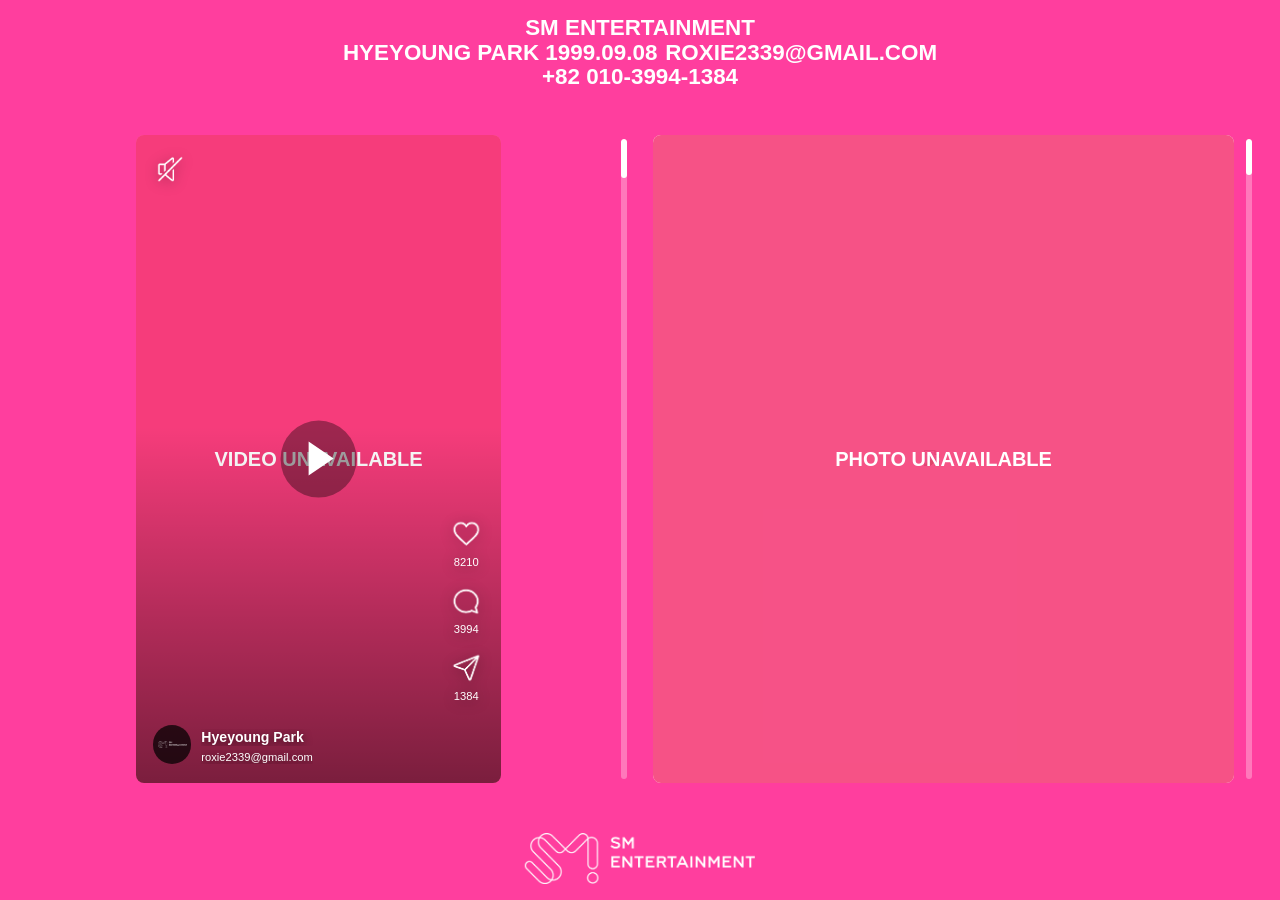
==== index.html @ 102a079b "자동 재생 에러 수정" ====
<!doctype html>
<html lang="ko">
  <head>
    <meta charset="utf-8">
    <meta name="viewport" content="width=device-width, initial-scale=1">
    <title>Hyeyoung Park</title>
    <meta
      name="description"
      content="HYEYOUNG PARK short-form reels and photo portfolio."
    >
    <meta property="og:type" content="website">
    <meta property="og:url" content="https://roxiepark.github.io">
    <meta property="og:title" content="Hyeyoung Park">
    <meta
      property="og:description"
      content="HYEYOUNG PARK short-form reels and photo portfolio."
    >
    <meta property="og:image" content="https://roxiepark.github.io/assets/share-preview.png">
    <meta property="og:image:width" content="1200">
    <meta property="og:image:height" content="630">
    <meta name="twitter:card" content="summary_large_image">
    <link rel="stylesheet" href="styles.css">
  </head>
  <body>
    <main class="portfolio-page" aria-label="Hyeyoung Park">
      <header class="site-header" aria-label="Portfolio contact">
        <button type="button" class="pane-back" aria-label="Back to menu">
          <img src="assets/icons/back.png" alt="" aria-hidden="true">
        </button>
        <p>SM ENTERTAINMENT</p>
        <p class="contact-line">
          <span>HYEYOUNG PARK 1999.09.08</span>
          <a href="mailto:roxie2339@gmail.com">ROXIE2339@GMAIL.COM</a>
        </p>
        <p><a href="tel:+821039941384">+82 010-3994-1384</a></p>
      </header>

      <section class="content-grid" aria-label="Reels and photos">
        <div class="pane-menu" aria-label="Choose reels or photos">
          <button type="button" class="pane-menu-option" data-pane="reels">REELS</button>
          <button type="button" class="pane-menu-option" data-pane="photos">PHOTOS</button>
        </div>

        <section class="media-pane reels-pane is-loading" aria-label="Reels">
          <div class="pane-loading" aria-hidden="true"><span>REELS</span></div>
          <div class="pane-scroll" data-scroll-pane="reels">
            <div id="reelsList" class="reels-list"></div>
          </div>
          <div class="custom-scrollbar" aria-hidden="true">
            <span class="custom-scrollbar-thumb"></span>
          </div>
        </section>

        <section class="media-pane photos-pane is-loading" aria-label="Photos">
          <div class="pane-loading" aria-hidden="true"><span>PHOTOS</span></div>
          <div class="photos-surface">
            <div class="pane-scroll" data-scroll-pane="photos">
              <div id="photosGrid" class="photos-grid"></div>
            </div>
          </div>
          <div class="custom-scrollbar" aria-hidden="true">
            <span class="custom-scrollbar-thumb"></span>
          </div>
        </section>
      </section>

      <footer class="site-footer" aria-label="SM Entertainment logo">
        <img src="assets/logo.png" alt="SM Entertainment">
      </footer>
    </main>

    <script src="media.js"></script>
    <script src="script.js"></script>
  </body>
</html>
---- styles.css ----
@property --progress {
  syntax: "<percentage>";
  inherits: true;
  initial-value: 0%;
}

:root {
  --pink: #FF3E9E;
  --pink-deep: #f53673;
  --white: #ffffff;
  --white-soft: rgba(255, 255, 255, 0.78);
  --white-faint: rgba(255, 255, 255, 0.22);
  --shadow: rgba(138, 23, 65, 0.2);
  --header-height: clamp(92px, 13dvh, 138px);
  --footer-height: clamp(112px, 15dvh, 150px);
  --content-height: min(72dvh, calc(100dvh - var(--header-height) - var(--footer-height)));
  --scrollbar-width: clamp(5px, 0.5vw, 8px);
  --scrollbar-gap: clamp(8px, 0.9vw, 14px);
  --scrollbar-space: calc(var(--scrollbar-width) + var(--scrollbar-gap));
  font-family:
    Inter, Pretendard, "Apple SD Gothic Neo", "Noto Sans KR", Arial, sans-serif;
}

* {
  box-sizing: border-box;
}

html,
body {
  width: 100%;
  height: 100%;
}

body {
  margin: 0;
  overflow: hidden;
  color: var(--white);
  background: var(--pink);
}

img,
video {
  display: block;
  max-width: 100%;
}

.portfolio-page {
  position: fixed;
  inset: 0;
  min-width: 0;
  overflow: hidden;
  background: var(--pink);
}

.site-header {
  position: fixed;
  top: 16px;
  left: clamp(24px, 4vw, 80px);
  right: clamp(24px, 4vw, 80px);
  z-index: 10;
  height: calc(var(--header-height) - 16px);
  display: flex;
  flex-direction: column;
  align-items: center;
  justify-content: flex-start;
  text-align: center;
  overflow: hidden;
  pointer-events: none;
}

.site-header p {
  max-width: 100%;
  margin: 0;
  font-size: 1.4rem;
  line-height: 1.1;
  font-weight: 600;
  color: var(--white);
  overflow-wrap: anywhere;
  text-transform: uppercase;
}

.content-grid {
  position: absolute;
  top: 51%;
  left: clamp(14px, 2.2vw, 40px);
  right: clamp(14px, 2.2vw, 40px);
  height: var(--content-height);
  transform: translateY(-50%);
  display: grid;
  grid-template-columns: repeat(2, minmax(0, 1fr));
  gap: clamp(12px, 2vw, 28px);
  min-height: 0;
  overflow: hidden;
}

.pane-menu {
  display: none;
}

.pane-back {
  display: none;
  position: absolute;
  left: 0;
  top: calc(1.05rem * 1.1 * 4 / 2);
  z-index: 5;
  padding: 0;
  border: 0;
  background: transparent;
  transform: translateY(-50%);
  pointer-events: auto;
  cursor: pointer;
}

.pane-back img {
  display: block;
  width: clamp(40px, 6.5vw, 55px);
  height: auto;
}

.contact-line {
  display: flex;
  flex-wrap: wrap;
  gap: 0 0.35em;
  justify-content: center;
}

.contact-line span {
  white-space: nowrap;
}

.contact-line a,
.site-header p a {
  color: inherit;
  text-decoration: none;
  white-space: nowrap;
  pointer-events: auto;
  cursor: pointer;
}

.media-pane {
  position: relative;
  min-width: 0;
  min-height: 0;
  overflow: hidden;
  container-type: inline-size;
}

.pane-loading {
  position: absolute;
  inset: -1px;
  z-index: 6;
  display: grid;
  place-items: center;
  background: var(--pink);
  opacity: 1;
  transition: opacity 0.2s ease;
}

.pane-loading.is-complete {
  opacity: 0;
  pointer-events: none;
}

.media-pane.is-loading > :not(.pane-loading) {
  visibility: hidden;
}

.pane-loading span,
.pane-menu-option {
  font-weight: 900;
  font-size: 23cqw;
  line-height: 1;
  letter-spacing: -0.03em;
  text-transform: uppercase;
  transform: scaleY(1.25);
  background-image: linear-gradient(
    90deg,
    var(--white) 0%,
    var(--white) var(--progress),
    rgba(255, 255, 255, 0.28) var(--progress),
    rgba(255, 255, 255, 0.28) 100%
  );
  -webkit-background-clip: text;
  background-clip: text;
  color: transparent;
  -webkit-text-fill-color: transparent;
  transition: --progress 0.25s ease;
}

@media (max-width: 760px) {
  .pane-loading {
    display: none;
  }
}

.pane-scroll {
  height: 100%;
  overflow-x: hidden;
  overflow-y: auto;
  overscroll-behavior: contain;
  padding-right: var(--scrollbar-space);
  scrollbar-width: none;
}

.photos-pane .pane-scroll {
  padding-right: 0;
}

.pane-scroll::-webkit-scrollbar {
  width: 0;
  height: 0;
}

.reels-pane .pane-scroll,
.photos-pane .pane-scroll {
  scroll-snap-type: y mandatory;
  scroll-snap-stop: always;
}

.photos-pane .pane-scroll {
  scroll-padding-top: var(--photos-gap);
}

.photos-pane .pane-scroll:has(.photos-grid[data-columns="2"]),
.photos-pane .pane-scroll:has(.photos-grid[data-columns="3"]) {
  scroll-snap-type: none;
}

.custom-scrollbar {
  position: absolute;
  top: 4px;
  right: 0;
  bottom: 4px;
  width: var(--scrollbar-width);
  overflow: hidden;
  border-radius: 999px;
  background: rgba(255, 255, 255, 0.3);
}

.custom-scrollbar-thumb {
  position: absolute;
  top: 0;
  left: 0;
  width: 100%;
  min-height: 36px;
  border-radius: inherit;
  background: var(--white);
  transform: translateY(0);
  cursor: grab;
  touch-action: none;
}

.custom-scrollbar-thumb.is-dragging {
  cursor: grabbing;
}

.reels-list {
  display: grid;
  gap: clamp(14px, 2vw, 24px);
  justify-items: center;
  width: 100%;
  max-width: 100%;
  padding: 0;
}

.reel-card {
  position: relative;
  height: var(--content-height);
  width: auto;
  max-width: 100%;
  max-height: 100%;
  margin-inline: auto;
  overflow: hidden;
  aspect-ratio: 9 / 16;
  border-radius: 8px;
  background: rgba(255, 255, 255, 0.12);
  scroll-snap-align: start;
  scroll-snap-stop: always;
}

.reel-card video,
.reel-placeholder {
  width: 100%;
  height: 100%;
  object-fit: cover;
}

.reel-card video {
  background: rgba(255, 255, 255, 0.1);
}

.reel-card::after {
  position: absolute;
  inset: 45% 0 0;
  content: "";
  pointer-events: none;
  background: linear-gradient(
    rgba(0, 0, 0, 0),
    rgba(0, 0, 0, 0.28) 54%,
    rgba(0, 0, 0, 0.5)
  );
}

.reel-overlay {
  position: absolute;
  inset: 0;
  z-index: 2;
  color: var(--white);
  pointer-events: none;
}

.reel-meta {
  position: absolute;
  left: clamp(12px, 1.3vw, 18px);
  right: clamp(70px, 6.8vw, 92px);
  bottom: clamp(14px, 1.5vw, 22px);
  display: flex;
  align-items: flex-end;
  gap: 10px;
  min-width: 0;
  text-shadow: 0 2px 8px rgba(0, 0, 0, 0.55);
}

.reel-avatar {
  display: grid;
  flex: 0 0 clamp(30px, 3vw, 42px);
  width: clamp(30px, 3vw, 42px);
  height: clamp(30px, 3vw, 42px);
  place-items: center;
  overflow: hidden;
  border-radius: 50%;
  background: rgba(0, 0, 0, 0.72);
}

.reel-avatar img {
  width: 76%;
  height: 76%;
  object-fit: contain;
}

.reel-copy {
  min-width: 0;
}

.reel-copy strong,
.reel-copy p {
  display: block;
  margin: 0;
  overflow: hidden;
  text-overflow: ellipsis;
  white-space: nowrap;
}

.reel-copy strong {
  font-size: clamp(0.82rem, 1.1vw, 0.96rem);
  font-weight: 600;
  line-height: 1.2;
}

.reel-copy p {
  margin-top: 4px;
  font-size: 0.7rem;
  font-weight: 500;
  line-height: 1.25;
}

.reel-actions {
  position: absolute;
  right: clamp(10px, 1.1vw, 16px);
  bottom: clamp(64px, 6.3vw, 92px);
  display: grid;
  gap: clamp(5px, 1vw, 12px);
  pointer-events: none;
}

.reel-action-button {
  display: grid;
  justify-items: center;
  gap: 3px;
  padding: 0;
  color: var(--white);
  border: 0;
  background: transparent;
  filter: drop-shadow(0 2px 7px rgba(0, 0, 0, 0.42));
  user-select: none;
  pointer-events: auto;
  cursor: pointer;
}

.reel-action-icon {
  position: relative;
  display: block;
  width: clamp(31px, 3.4vw, 41px);
  height: clamp(31px, 3.4vw, 41px);
}

.reel-mute-button {
  position: absolute;
  top: clamp(10px, 1.5vw, 18px);
  left: clamp(10px, 1.5vw, 18px);
  z-index: 3;
  pointer-events: auto;
}

.reel-mute-button .reel-action-icon {
  width: clamp(24px, 2.6vw, 32px);
  height: clamp(24px, 2.6vw, 32px);
}

.reel-action-icon::after {
  content: "";
  position: absolute;
  inset: 0;
  background-color: var(--white);
  -webkit-mask-image: var(--icon-mask);
  mask-image: var(--icon-mask);
  -webkit-mask-repeat: no-repeat;
  mask-repeat: no-repeat;
  -webkit-mask-position: center;
  mask-position: center;
  -webkit-mask-size: contain;
  mask-size: contain;
}

.reel-action-heart.is-liked .reel-action-icon::after {
  background-color: var(--pink);
  -webkit-mask-image: url('assets/icons/heart-filled.png');
  mask-image: url('assets/icons/heart-filled.png');
}

.reel-action-count {
  font-size: 0.7rem;
  font-weight: 400;
  line-height: 1;
}

.reel-play-indicator {
  position: absolute;
  left: 50%;
  top: 50%;
  display: grid;
  width: clamp(54px, 6vw, 78px);
  height: clamp(54px, 6vw, 78px);
  place-items: center;
  border-radius: 50%;
  opacity: 0;
  pointer-events: none;
  background: rgba(0, 0, 0, 0.36);
  transform: translate(-50%, -50%) scale(0.92);
  transition:
    opacity 160ms ease,
    transform 160ms ease;
}

.reel-play-indicator::before {
  width: 0;
  height: 0;
  margin-left: 5px;
  content: "";
  border-top: clamp(12px, 1.4vw, 17px) solid transparent;
  border-bottom: clamp(12px, 1.4vw, 17px) solid transparent;
  border-left: clamp(18px, 2vw, 26px) solid var(--white);
}

.reel-play-indicator.is-visible {
  opacity: 1;
  transform: translate(-50%, -50%) scale(1);
}

.media-fallback {
  position: absolute;
  inset: 0;
  display: none;
  place-items: center;
  padding: 18px;
  color: var(--white);
  font-size: 1.25rem;
  font-weight: 900;
  text-align: center;
  text-decoration: none;
  background: rgba(245, 54, 115, 0.86);
}

.reel-card.is-unavailable .media-fallback,
.photo-card.is-unavailable .media-fallback {
  display: grid;
}

.photos-pane {
  container-type: inline-size;
  --photos-gap: clamp(8px, 1.2vw, 16px);
}

.photos-surface {
  position: relative;
  width: calc(100% - var(--scrollbar-space));
  height: 100%;
  border-radius: 8px;
  background: var(--white);
  overflow: hidden;
}

.photos-grid {
  display: flex;
  align-items: flex-start;
  gap: var(--photos-gap);
  width: 100%;
  max-width: 100%;
  padding: var(--photos-gap);
}

.photos-grid[data-columns="1"] {
  padding: 0;
}

.photos-column {
  display: flex;
  flex-direction: column;
  flex: 1 1 0;
  min-width: 0;
}

.photo-card {
  position: relative;
  display: block;
  width: 100%;
  overflow: hidden;
  scroll-snap-align: start;
  scroll-snap-stop: always;
}

.photo-card + .photo-card {
  margin-top: var(--photos-gap);
}

.photo-card.is-unavailable {
  min-height: 120px;
}

.photo-card img,
.photo-card video {
  display: block;
  width: 100%;
  height: auto;
}

.photos-grid[data-columns="1"] .photo-card {
  display: flex;
  align-items: center;
  justify-content: center;
  height: var(--content-height);
  border-radius: 4px;
}

.photos-grid[data-columns="1"] .photo-card + .photo-card {
  margin-top: 0;
}

.photos-grid[data-columns="1"] .photo-card img,
.photos-grid[data-columns="1"] .photo-card video {
  width: auto;
  max-width: 100%;
  max-height: 100%;
}

.photo-placeholder {
  width: 100%;
  aspect-ratio: 4 / 5;
  object-fit: cover;
}

.placeholder-fill {
  display: grid;
  place-items: center;
  color: var(--white);
  padding: 10px;
  font-size: 3.75rem;
  font-weight: 900;
  line-height: 1;
  text-align: center;
  text-transform: uppercase;
  overflow-wrap: anywhere;
  background:
    linear-gradient(var(--white-faint) 2px, transparent 2px),
    linear-gradient(90deg, var(--white-faint) 2px, transparent 2px),
    rgba(255, 255, 255, 0.08);
  background-size: 24px 24px;
}

.photo-placeholder {
  font-size: 2.2rem;
}

@media (max-width: 1120px) {
  .placeholder-fill {
    font-size: 3rem;
  }

  .photo-placeholder {
    font-size: 1.65rem;
  }
}

.site-footer {
  position: fixed;
  left: 50%;
  bottom: 16px;
  z-index: 10;
  width: min(18vw, 312px);
  min-width: 172px;
  transform: translateX(-50%);
  pointer-events: none;
}

.site-footer img {
  width: 100%;
  height: auto;
}

@media (max-width: 760px) {
  .site-header p {
    font-size: 1.05rem;
  }

  .contact-line {
    flex-direction: column;
  }

  .content-grid {
    display: block;
  }

  .media-pane {
    display: none;
    height: 100%;
  }

  .content-grid[data-active-pane="reels"] .reels-pane,
  .content-grid[data-active-pane="photos"] .photos-pane {
    display: block;
  }

  .pane-menu {
    height: 100%;
    container-type: inline-size;
  }

  .content-grid:not([data-active-pane]) .pane-menu {
    display: flex;
    flex-direction: column;
  }

  .pane-menu-option {
    flex: 1;
    display: grid;
    place-items: center;
    border: 0;
    background-color: transparent;
    cursor: pointer;
  }

  .pane-menu-option:disabled {
    cursor: default;
  }

  .portfolio-page:has(.content-grid[data-active-pane]) .pane-back {
    display: block;
  }

  .reels-list {
    padding-inline: 0;
  }

  .placeholder-fill {
    font-size: 1.55rem;
  }

  .photo-placeholder {
    font-size: 1rem;
  }

  .reel-meta {
    left: 8px;
    right: 48px;
    bottom: 10px;
    gap: 6px;
  }

  .reel-actions {
    right: 6px;
    bottom: 46px;
    gap: 8px;
  }

  .reel-action-button {
    min-width: 41px;
  }

  .reel-action-icon {
    width: 28px;
    height: 28px;
  }

  .reel-copy p {
    font-size: 0.7rem;
  }

  .reel-copy strong {
    font-size: 0.68rem;
  }

  .reel-avatar {
    flex-basis: 26px;
    width: 26px;
    height: 26px;
  }
}


@media (prefers-reduced-motion: reduce) {
  .reels-pane .pane-scroll,
  .photos-pane .pane-scroll {
    scroll-snap-type: none;
  }
}
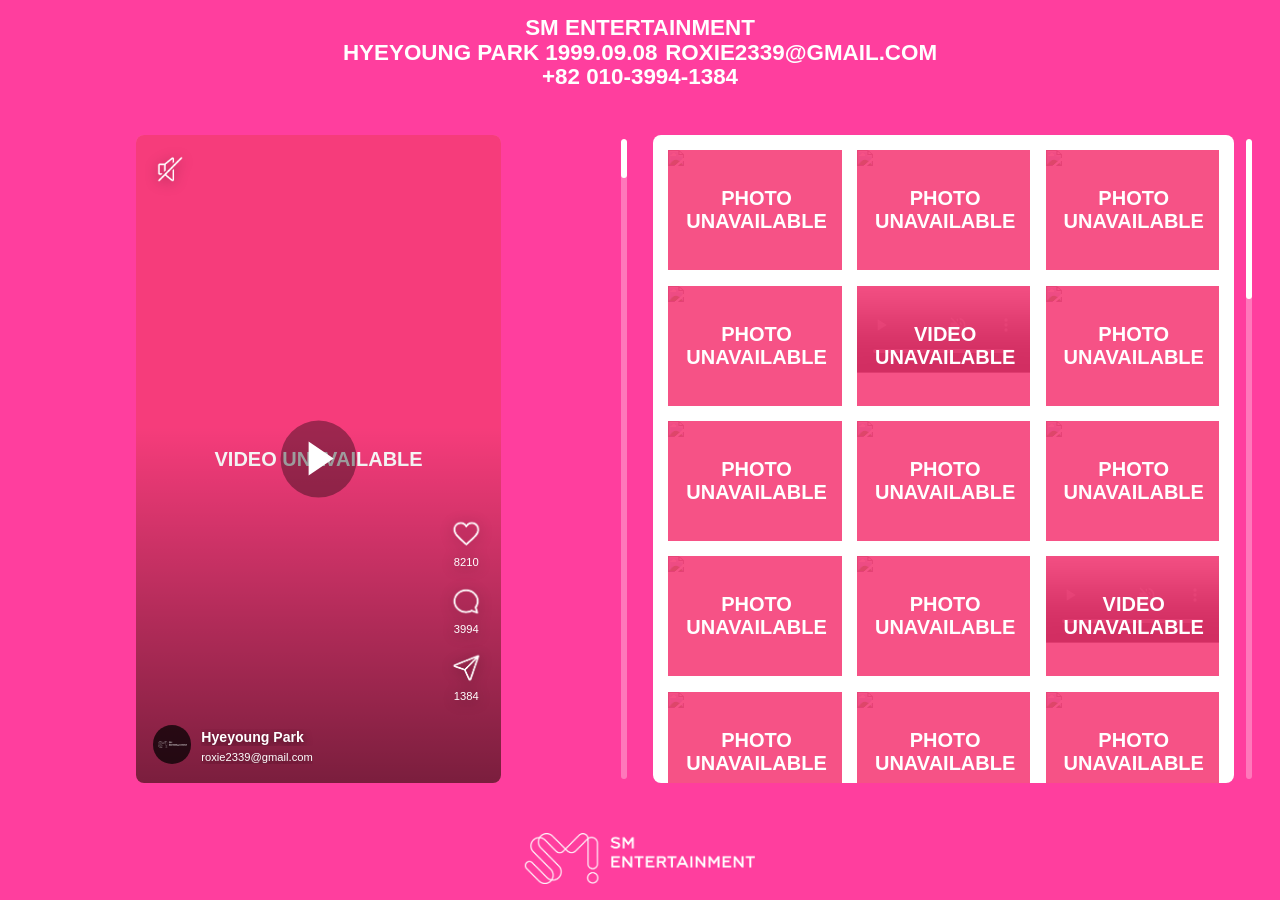
==== commit 7d5585dd: "로딩 문구 추가" ====
--- a/index.html
+++ b/index.html
@@ -20,6 +20,13 @@
     <meta property="og:image:height" content="630">
     <meta name="twitter:card" content="summary_large_image">
     <link rel="stylesheet" href="styles.css">
+    <link rel="preload" as="image" href="assets/icons/back.png">
+    <link rel="preload" as="image" href="assets/icons/heart.png">
+    <link rel="preload" as="image" href="assets/icons/heart-filled.png">
+    <link rel="preload" as="image" href="assets/icons/comment.png">
+    <link rel="preload" as="image" href="assets/icons/share.png">
+    <link rel="preload" as="image" href="assets/icons/mute.png">
+    <link rel="preload" as="image" href="assets/icons/unmute.png">
   </head>
   <body>
     <main class="portfolio-page" aria-label="Hyeyoung Park">
@@ -37,12 +44,21 @@
 
       <section class="content-grid" aria-label="Reels and photos">
         <div class="pane-menu" aria-label="Choose reels or photos">
-          <button type="button" class="pane-menu-option" data-pane="reels">REELS</button>
-          <button type="button" class="pane-menu-option" data-pane="photos">PHOTOS</button>
+          <button type="button" class="pane-menu-option" data-pane="reels">
+            <span class="pane-menu-option-title">REELS</span>
+            <span class="pane-menu-option-label">Loading</span>
+          </button>
+          <button type="button" class="pane-menu-option" data-pane="photos">
+            <span class="pane-menu-option-title">PHOTOS</span>
+            <span class="pane-menu-option-label">Loading</span>
+          </button>
         </div>
 
         <section class="media-pane reels-pane is-loading" aria-label="Reels">
-          <div class="pane-loading" aria-hidden="true"><span>REELS</span></div>
+          <div class="pane-loading" aria-hidden="true">
+            <span class="pane-loading-title">REELS</span>
+            <span class="pane-loading-label">Loading</span>
+          </div>
           <div class="pane-scroll" data-scroll-pane="reels">
             <div id="reelsList" class="reels-list"></div>
           </div>
@@ -52,7 +68,10 @@
         </section>
 
         <section class="media-pane photos-pane is-loading" aria-label="Photos">
-          <div class="pane-loading" aria-hidden="true"><span>PHOTOS</span></div>
+          <div class="pane-loading" aria-hidden="true">
+            <span class="pane-loading-title">PHOTOS</span>
+            <span class="pane-loading-label">Loading</span>
+          </div>
           <div class="photos-surface">
             <div class="pane-scroll" data-scroll-pane="photos">
               <div id="photosGrid" class="photos-grid"></div>
--- a/styles.css
+++ b/styles.css
@@ -149,8 +149,10 @@
   position: absolute;
   inset: -1px;
   z-index: 6;
-  display: grid;
-  place-items: center;
+  display: flex;
+  flex-direction: column;
+  align-items: center;
+  justify-content: center;
   background: var(--pink);
   opacity: 1;
   transition: opacity 0.2s ease;
@@ -165,8 +167,9 @@
   visibility: hidden;
 }
 
-.pane-loading span,
-.pane-menu-option {
+.pane-loading-title,
+.pane-menu-option-title {
+  display: block;
   font-weight: 900;
   font-size: 23cqw;
   line-height: 1;
@@ -187,10 +190,16 @@
   transition: --progress 0.25s ease;
 }
 
-@media (max-width: 760px) {
-  .pane-loading {
-    display: none;
-  }
+.pane-loading-label {
+  display: block;
+  margin-top: -0.15em;
+  font-size: 1.4rem;
+  font-weight: 600;
+  color: var(--white);
+}
+
+.pane-loading.is-complete .pane-loading-label {
+  display: none;
 }
 
 .pane-scroll {
@@ -631,13 +640,19 @@
   }
 
   .media-pane {
-    display: none;
+    position: absolute;
+    inset: 0;
     height: 100%;
+    visibility: hidden;
+    pointer-events: none;
+    transform: translateX(200%);
   }
 
   .content-grid[data-active-pane="reels"] .reels-pane,
   .content-grid[data-active-pane="photos"] .photos-pane {
-    display: block;
+    visibility: visible;
+    pointer-events: auto;
+    transform: none;
   }
 
   .pane-menu {
@@ -652,8 +667,10 @@
 
   .pane-menu-option {
     flex: 1;
-    display: grid;
-    place-items: center;
+    display: flex;
+    flex-direction: column;
+    align-items: center;
+    justify-content: center;
     border: 0;
     background-color: transparent;
     cursor: pointer;
@@ -661,6 +678,18 @@
 
   .pane-menu-option:disabled {
     cursor: default;
+  }
+
+  .pane-menu-option-label {
+    display: block;
+    margin-top: -0.15em;
+    font-size: 1.05rem;
+    font-weight: 600;
+    color: var(--white);
+  }
+
+  .pane-menu-option:not(:disabled) .pane-menu-option-label {
+    display: none;
   }
 
   .portfolio-page:has(.content-grid[data-active-pane]) .pane-back {
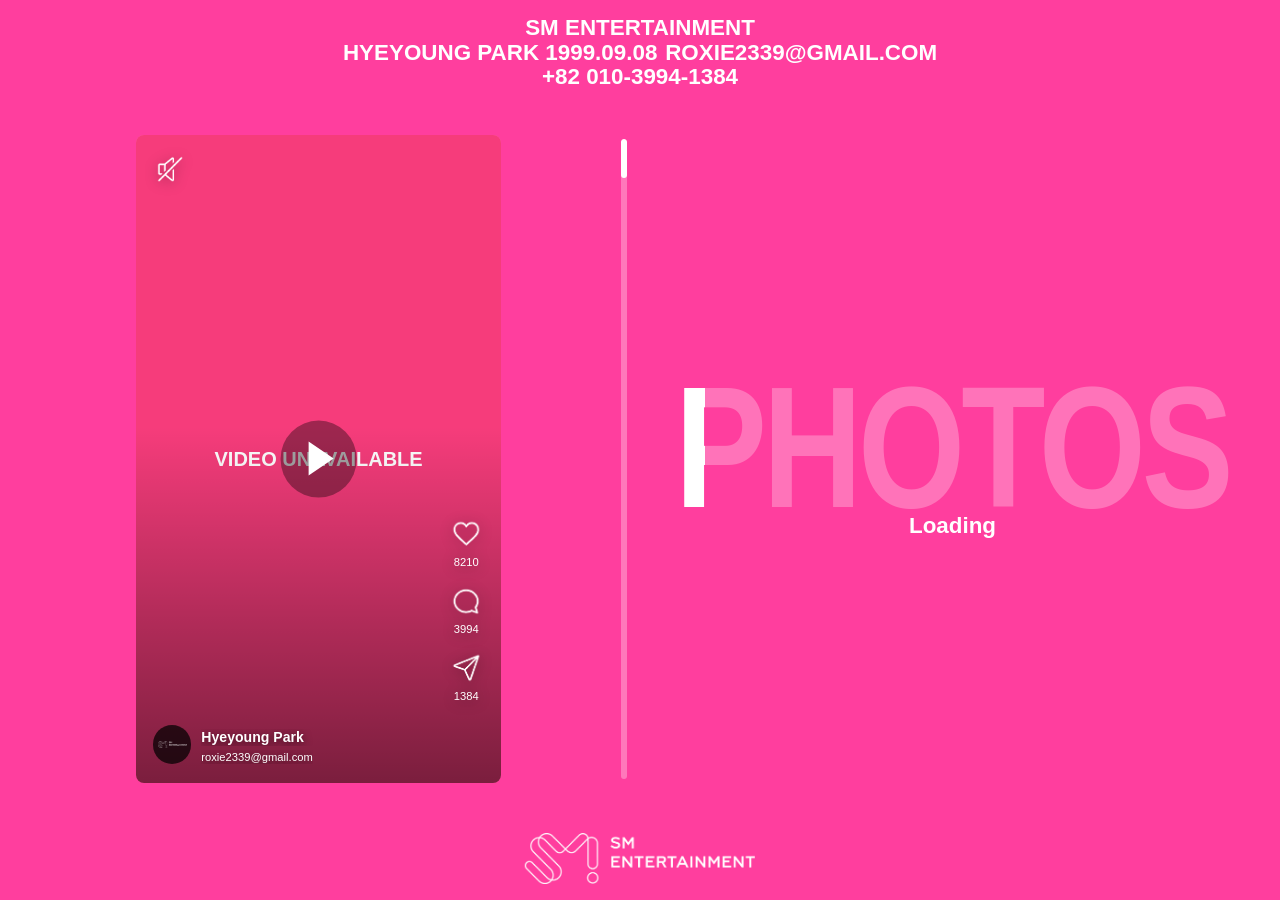
==== commit 76cb9bb6: "feat: add mobile footer thumbnail rail scaffolding and hide scrollbar - Add .site-footer-logo class " ====
--- a/index.html
+++ b/index.html
@@ -83,8 +83,10 @@
         </section>
       </section>
 
-      <footer class="site-footer" aria-label="SM Entertainment logo">
-        <img src="assets/logo.png" alt="SM Entertainment">
+      <footer class="site-footer" aria-label="Site footer">
+        <img src="assets/logo.png" alt="SM Entertainment" class="site-footer-logo">
+        <div class="thumbnail-rail" data-rail="reels" aria-label="Reels thumbnails"></div>
+        <div class="thumbnail-rail" data-rail="photos" aria-label="Photos thumbnails"></div>
       </footer>
     </main>
 
--- a/styles.css
+++ b/styles.css
@@ -533,7 +533,9 @@
   position: relative;
   display: block;
   width: 100%;
-  overflow: hidden;
+  min-height: 80px;
+  overflow: hidden;
+  background: rgba(255, 255, 255, 0.12);
   scroll-snap-align: start;
   scroll-snap-stop: always;
 }
@@ -626,6 +628,10 @@
   height: auto;
 }
 
+.thumbnail-rail {
+  display: none;
+}
+
 @media (max-width: 760px) {
   .site-header p {
     font-size: 1.05rem;
@@ -743,6 +749,92 @@
     width: 26px;
     height: 26px;
   }
+
+  .custom-scrollbar {
+    display: none;
+  }
+
+  .site-footer {
+    top: auto;
+    bottom: 12px;
+    left: 12px;
+    right: 12px;
+    width: auto;
+    min-width: 0;
+    height: calc(var(--footer-height) - 24px);
+    transform: none;
+    display: flex;
+    align-items: center;
+    justify-content: center;
+    pointer-events: auto;
+  }
+
+  .site-footer-logo {
+    width: min(46vw, 220px);
+  }
+
+  .content-grid[data-active-pane="reels"]:has(.reels-pane:not(.is-loading))
+    ~ .site-footer .site-footer-logo,
+  .content-grid[data-active-pane="photos"]:has(.photos-pane:not(.is-loading))
+    ~ .site-footer .site-footer-logo {
+    display: none;
+  }
+
+  .content-grid[data-active-pane="reels"]:has(.reels-pane:not(.is-loading))
+    ~ .site-footer [data-rail="reels"],
+  .content-grid[data-active-pane="photos"]:has(.photos-pane:not(.is-loading))
+    ~ .site-footer [data-rail="photos"] {
+    display: flex;
+  }
+
+  .thumbnail-rail {
+    width: 100%;
+    height: 100%;
+    align-items: center;
+    gap: 6px;
+    overflow-x: auto;
+    overflow-y: hidden;
+    scrollbar-width: none;
+    padding-inline: 4px;
+  }
+
+  .thumbnail-rail::-webkit-scrollbar {
+    width: 0;
+    height: 0;
+  }
+
+  .thumbnail-rail-item {
+    flex: 0 0 auto;
+    height: 100%;
+    padding: 0;
+    border: 2px solid transparent;
+    border-radius: 6px;
+    overflow: hidden;
+    background: rgba(255, 255, 255, 0.12);
+    cursor: pointer;
+  }
+
+  .thumbnail-rail-item.is-active {
+    border-color: var(--white);
+  }
+
+  .thumbnail-rail-item img {
+    display: block;
+    height: 100%;
+    width: auto;
+    max-width: none;
+  }
+
+  .thumbnail-rail-item-placeholder {
+    display: flex;
+    align-items: center;
+    justify-content: center;
+    height: 100%;
+    aspect-ratio: 3 / 4;
+    color: var(--white-soft);
+    font-size: 0.7rem;
+    font-weight: 600;
+  }
 }
 
 
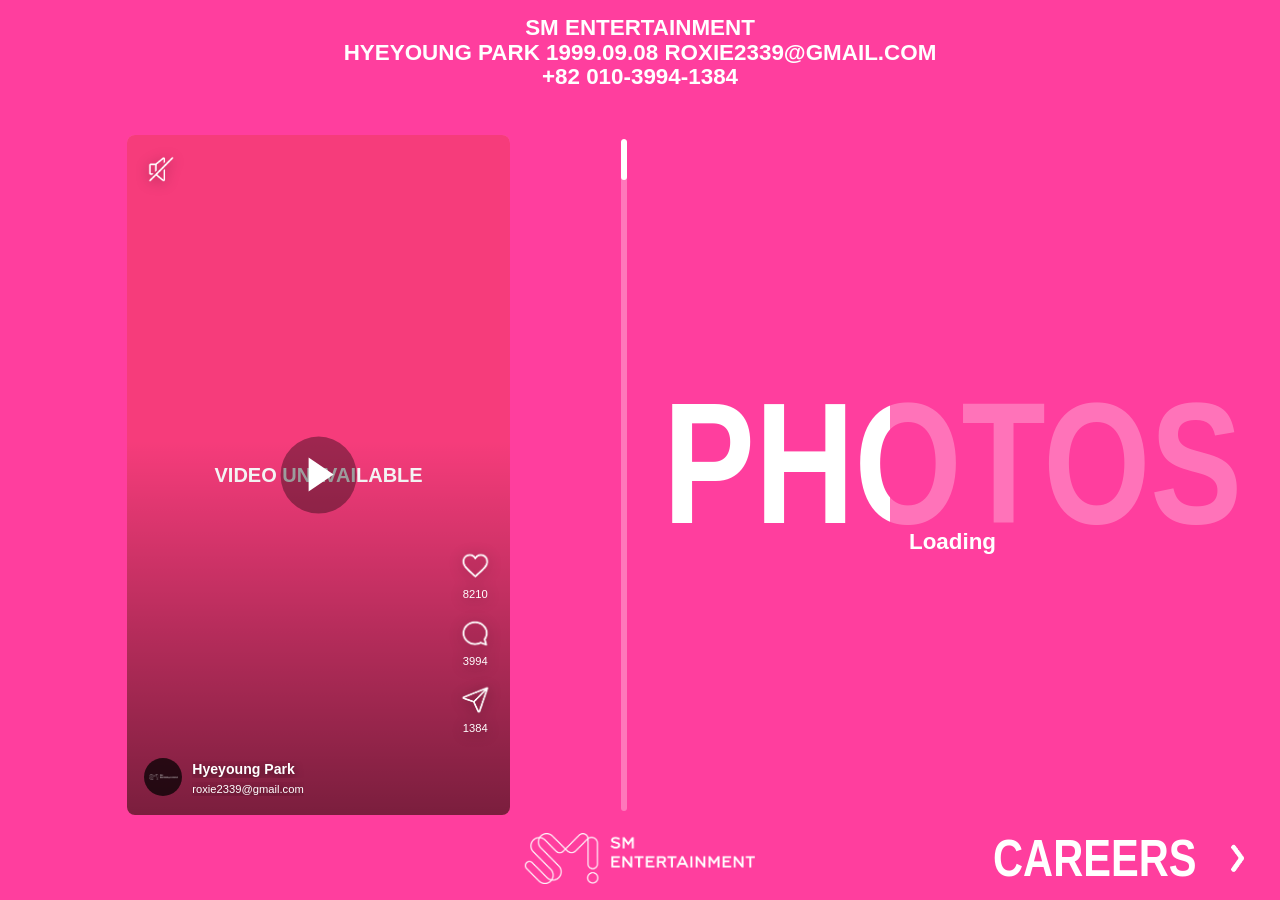
==== commit bfdc74a9: "careers 추가" ====
--- a/index.html
+++ b/index.html
@@ -31,19 +31,19 @@
   <body>
     <main class="portfolio-page" aria-label="Hyeyoung Park">
       <header class="site-header" aria-label="Portfolio contact">
-        <button type="button" class="pane-back" aria-label="Back to menu">
+        <button type="button" class="pane-back" data-pane-back aria-label="Back to menu">
           <img src="assets/icons/back.png" alt="" aria-hidden="true">
         </button>
         <p>SM ENTERTAINMENT</p>
         <p class="contact-line">
           <span>HYEYOUNG PARK 1999.09.08</span>
-          <a href="mailto:roxie2339@gmail.com">ROXIE2339@GMAIL.COM</a>
+          <span>ROXIE2339@GMAIL.COM</span>
         </p>
-        <p><a href="tel:+821039941384">+82 010-3994-1384</a></p>
+        <p>+82 010-3994-1384</p>
       </header>
 
-      <section class="content-grid" aria-label="Reels and photos">
-        <div class="pane-menu" aria-label="Choose reels or photos">
+      <section class="content-grid" aria-label="Reels, photos, and careers">
+        <div class="pane-menu" aria-label="Choose reels, photos, or careers">
           <button type="button" class="pane-menu-option" data-pane="reels">
             <span class="pane-menu-option-title">REELS</span>
             <span class="pane-menu-option-label">Loading</span>
@@ -52,6 +52,9 @@
             <span class="pane-menu-option-title">PHOTOS</span>
             <span class="pane-menu-option-label">Loading</span>
           </button>
+          <button type="button" class="pane-menu-option" data-pane="careers">
+            <span class="pane-menu-option-title">CAREERS</span>
+          </button>
         </div>
 
         <section class="media-pane reels-pane is-loading" aria-label="Reels">
@@ -81,10 +84,255 @@
             <span class="custom-scrollbar-thumb"></span>
           </div>
         </section>
+
+        <section id="careersPane" class="careers-pane" aria-label="Careers">
+          <div class="careers-scroll">
+            <div class="careers-flow">
+              <section class="careers-section careers-info" data-careers-section="info" data-areas="1">
+                <div class="careers-copy-stack">
+                  <article class="careers-copy-block">
+                    <h2 class="careers-title">PARK HYEYOUNG<br>박혜영</h2>
+                    <p><strong>CONTACT</strong><br><a href="mailto:roxie2339@gmail.com">roxie2339@gmail.com</a><br><a href="tel:+821039941384">010.3994.1384</a></p>
+                    <p><strong>TOOLS</strong><br>Photoshop · Illustrator · Figma · Premiere Pro · CapCut</p>
+                    <nav class="careers-index" aria-label="Selected works">
+                      <h2 class="careers-title">SELECTED WORKS</h2>
+                      <a href="#project1" data-careers-target="project1">
+                        <strong>01　박진영 JINYOUNG — Christmas Fever</strong>
+                        <p>SONG CLIP · ART TEAM</p>
+                      </a>
+                      <a href="#project2" data-careers-target="project2">
+                        <strong>02　정우 JUNGWOO — SUGAR</strong>
+                        <p>SINGLE PROMOTION · ART TEAM</p>
+                      </a>
+                      <a href="#project3" data-careers-target="project3">
+                        <strong>03　NCT WISH — MERRY WISHMAS!</strong>
+                        <p>YOUTUBE CONTENT · ART TEAM</p>
+                      </a>
+                      <a href="#project4" data-careers-target="project4">
+                        <strong>04　NCTzen WISH — JAPAN SPECIAL KIT 2026</strong>
+                        <p>SPECIAL BOOK · ART TEAM</p>
+                      </a>
+                      <span class="careers-index-item">
+                        <strong>05　RIIZE — 2025 RIIZING Awards Night</strong>
+                        <p>YOUTUBE CONTENT · ART TEAM</p>
+                      </span>
+                      <span class="careers-index-item">
+                        <strong>06　NCT WISH — TONIGHT with WISH</strong>
+                        <p>YOUTUBE CONTENT · ART TEAM</p>
+                      </span>
+                      <a href="#project7" data-careers-target="project7">
+                        <strong>07　SBS — 멋진 신세계</strong>
+                        <p>DRAMA · ART TEAM</p>
+                      </a>
+                      <a href="#project8" data-careers-target="project8">
+                        <strong>08　SPONGE PROJECT</strong>
+                        <p>SOCIAL CONTENT · CONTENT OPERATION</p>
+                      </a>
+                    </nav>
+                  </article>
+                </div>
+              </section>
+
+              <section id="project1" class="careers-section" data-careers-section="project1" data-areas="3">
+                <div class="careers-photo-stack" aria-hidden="true">
+                  <div class="careers-photo-slot"></div>
+                  <div class="careers-photo-slot"></div>
+                  <div class="careers-photo-slot"></div>
+                </div>
+                <div class="careers-copy-stack">
+                  <article class="careers-copy-block">
+                    <h2 class="careers-title">JINYOUNG<br>Christmas Fever</h2>
+                    <p class="careers-meta">2025 · SONG CLIP · ART TEAM</p>
+                    <p>〈Christmas Fever〉 SONG CLIP 아트팀으로 참여해 세트 및 소품 세팅과 촬영 현장 연출을 진행했습니다.</p>
+                    <p>정해진 콘셉트를 구현하는 것뿐 아니라, 현장에서 필요한 아이디어를 제안하고 직접 적용했습니다.</p>
+                  </article>
+                  <article class="careers-copy-block">
+                    <h3>WINDOW EFFECT</h3>
+                    <p>창문에 김을 서리게 한 뒤 손가락으로 그림을 그리는 장면이 예정되어 있었지만, 촬영 당시 실내 온도가 낮아 원하는 만큼 결로가 생기지 않았습니다.</p>
+                    <p>이를 해결하기 위해 스팀 다리미를 활용해 직접 수증기를 입히는 방법을 제안했습니다. 촬영 직전 스팀의 양과 범위를 조절해 자연스럽게 김이 서린 듯한 질감을 만들었고, 예정되어 있던 창문 연출을 그대로 촬영할 수 있었습니다.</p>
+                    <p class="careers-role">창문 연출 아이디어 제안 및 현장 구현</p>
+                  </article>
+                  <article class="careers-copy-block">
+                    <h3>TABLE STYLING</h3>
+                    <p>크리스마스 디너 장면의 테이블과 소품 세팅을 진행했습니다.</p>
+                    <p>기존에는 빵 사이사이에 초를 세우는 방향으로 준비하고 있었지만, 세팅 과정에서 빵 위에 직접 초를 꽂아 케이크처럼 연출하는 아이디어를 제안했습니다.</p>
+                    <p>제안이 현장에서 반영되었고, 여러 개의 빵과 촛불이 하나의 오브제처럼 연결되면서 테이블 전체에 더욱 강한 시각적 포인트가 만들어졌습니다. 해당 세팅은 최종 촬영에도 그대로 사용되었습니다.</p>
+                    <p class="careers-role">테이블 세팅 및 촛불 연출 아이디어 제안</p>
+                  </article>
+                </div>
+              </section>
+
+              <section id="project2" class="careers-section" data-careers-section="project2" data-areas="3">
+                <div class="careers-photo-stack" aria-hidden="true">
+                  <div class="careers-photo-slot"></div>
+                  <div class="careers-photo-slot"></div>
+                  <div class="careers-photo-slot"></div>
+                </div>
+                <div class="careers-copy-stack">
+                  <article class="careers-copy-block">
+                    <h2 class="careers-title">JUNGWOO<br>SUGAR</h2>
+                    <p class="careers-meta">2025 · PROMOTION · ART TEAM</p>
+                    <p>정우의 솔로 싱글 〈SUGAR〉 프로모션 아트팀으로 참여해 콘셉트 소품 제작과 현장 세팅을 진행했습니다.</p>
+                    <p>‘SUGARING PHARMACY’라는 메디컬 콘셉트에 SUGAR의 달콤한 이미지를 결합해, 캔디를 알약처럼 활용한 처방 소품과 오브제를 제작했습니다.</p>
+                    <p class="careers-role">Prop Making · Prop Styling · On-set Support</p>
+                  </article>
+                  <article class="careers-copy-block">
+                    <h3>PROP MAKING</h3>
+                    <p class="careers-subtitle">SUGARING PHARMACY</p>
+                    <p>실제 병원이나 약국에서 볼 법한 소품에 캔디를 결합해 〈SUGAR〉만의 ‘달콤한 약국’을 표현했습니다.</p>
+                    <p>캔디를 알약처럼 활용한 약병과 칫솔·치실 등의 소품을 제작하고, 공간 곳곳에도 캔디를 이용해 SUGAR의 글자와 흔적을 남기는 디테일을 더했습니다.</p>
+                    <p>투명 약봉투는 여러 개를 안쪽에서 연결해 목에 걸 수 있는 착용형 오브제로 확장했으며, 최종 콘텐츠에서 실제 착용 소품으로 활용되었습니다.</p>
+                    <p class="careers-role">콘셉트 소품 제작 · 캔디 디테일 세팅 · 착용형 소품 제작</p>
+                  </article>
+                  <article class="careers-copy-block">
+                    <h3>ON-SET ADJUSTMENT</h3>
+                    <p class="careers-subtitle">촬영 현장에서 필요한 형태로 조정</p>
+                    <p>촬영용 대형 처방 봉투는 캔디를 넣을수록 옆면이 벌어져 찢어질 위험이 있었습니다.</p>
+                    <p>화면에서 보이는 형태를 해치지 않도록 테이프와 풀을 봉투 안쪽에 사용해 접합 부분을 보강했습니다.</p>
+                    <p>이후 캔디를 더 풍성하게 보여달라는 요청에는 봉투 바닥에 구긴 종이를 채워 높이를 만든 뒤, 남은 캔디를 상단에 집중적으로 배치해 볼륨을 살렸습니다.</p>
+                    <p>한정된 재료 안에서 촬영에 필요한 형태를 빠르게 완성했습니다.</p>
+                    <p class="careers-role">처방 봉투 제작 및 보강 · 현장 세팅 조정</p>
+                  </article>
+                </div>
+              </section>
+
+              <section id="project3" class="careers-section" data-careers-section="project3" data-areas="4">
+                <div class="careers-photo-stack" aria-hidden="true">
+                  <div class="careers-photo-slot"></div>
+                  <div class="careers-photo-slot"></div>
+                  <div class="careers-photo-slot"></div>
+                  <div class="careers-photo-slot"></div>
+                </div>
+                <div class="careers-copy-stack">
+                  <article class="careers-copy-block">
+                    <h2 class="careers-title">NCT WISH<br>MERRY WISHMAS!</h2>
+                    <p class="careers-meta">2025 · YOUTUBE CONTENT · ART TEAM</p>
+                    <p>NCT WISH의 크리스마스 유튜브 콘텐츠 〈MERRY WISHMAS!〉 아트팀으로 참여해 세트 및 소품 세팅을 진행했습니다.</p>
+                    <p>멤버들이 함께 음식을 만들고 크리스마스 파티를 즐기는 콘텐츠인 만큼, 공간 전체가 실제 크리스마스 파티처럼 풍성하고 따뜻하게 보일 수 있도록 세트의 디테일을 구성했습니다.</p>
+                    <p class="careers-role">Set Styling · Prop Styling · On-set Support</p>
+                  </article>
+                  <article class="careers-copy-block">
+                    <h3>SET &amp; PROP STYLING</h3>
+                    <p class="careers-subtitle">크리스마스 무드를 만드는 작은 디테일</p>
+                    <p>크리스마스 콘셉트에 맞춰 선물 상자, 오너먼트, 리본, 패브릭 등 다양한 소품으로 공간 곳곳을 채웠습니다.</p>
+                    <p>책을 여러 권 쌓은 뒤 표정과 모자, 리본을 더해 책 자체가 하나의 눈사람처럼 보이는 오브제를 만들고, 기존 가구와 소품 사이에도 작은 크리스마스 요소를 배치했습니다.</p>
+                    <p>큰 장식뿐 아니라 화면 곳곳에서 발견되는 작은 디테일까지 크리스마스 무드가 이어지도록 세팅했습니다.</p>
+                    <p class="careers-role">크리스마스 소품 제작 및 세트 디테일링</p>
+                  </article>
+                  <article class="careers-copy-block">
+                    <h3>TABLE STYLING</h3>
+                    <p class="careers-subtitle">멤버들이 만든 음식이 가장 풍성하게 보이도록</p>
+                    <p>멤버들이 직접 만든 요리와 준비된 음식이 한 테이블에 모이는 장면의 전체 테이블 세팅을 담당했습니다.</p>
+                    <p>메인 요리와 디저트가 서로 가리지 않도록 높이와 위치를 조절하고, 접시·잔·캔들 등의 기물을 배치해 음식이 화면에서 풍성하게 보이도록 구성했습니다.</p>
+                    <p>카메라 방향과 멤버들의 식사 동선을 함께 고려해, 크리스마스 무드를 유지하면서도 실제 촬영에 불편이 없도록 세팅했습니다.</p>
+                    <p class="careers-role">Table Styling · Food &amp; Prop Arrangement</p>
+                  </article>
+                  <article class="careers-copy-block">
+                    <h3>ON-SET ADJUSTMENT</h3>
+                    <p class="careers-subtitle">현장에서 보이는 문제를 세트의 일부로 해결</p>
+                    <p>촬영 현장에서 한쪽 벽의 스튜디오 싱크대가 화면에 그대로 노출되어, 해당 공간을 자연스럽게 가려달라는 요청을 받았습니다.</p>
+                    <p>별도의 구조물을 새로 제작하기 어려운 상황이라 현장에 남아 있던 패브릭을 활용해 배경을 가리고, 그 앞에 선물 상자와 크리스마스 소품을 층층이 배치해 기존 세트의 일부처럼 보이도록 연출했습니다.</p>
+                    <p>단순히 싱크대를 가리는 데 그치지 않고 주변의 핑크·레드 컬러와 장식 밀도를 맞춰, 처음부터 크리스마스 세트로 계획된 공간처럼 연결했습니다.</p>
+                    <p class="careers-role">현장 세트 수정 · 소품 재배치 및 공간 연출</p>
+                  </article>
+                </div>
+              </section>
+
+              <section id="project4" class="careers-section" data-careers-section="project4" data-areas="2">
+                <div class="careers-photo-stack" aria-hidden="true">
+                  <div class="careers-photo-slot"></div>
+                  <div class="careers-photo-slot"></div>
+                </div>
+                <div class="careers-copy-stack">
+                  <article class="careers-copy-block">
+                    <h2 class="careers-title">NCTzen WISH-JAPAN<br>SPECIAL KIT 2026</h2>
+                    <p class="careers-meta">2026 · FANCLUB CONTENT · ART TEAM</p>
+                    <p>NCT WISH 일본 공식 팬클럽의 〈NCTzen WISH-JAPAN SPECIAL KIT 2026〉 Special Book 촬영 아트팀으로 참여했습니다.</p>
+                    <p>‘NEON’을 테마로 한 촬영에서 메인 세트 설치와 멤버별 소품 세팅을 진행하며, 촬영 배경부터 실제 촬영에 사용되는 오브제까지 현장 구성을 함께 담당했습니다.</p>
+                    <p class="careers-role">Set Installation · Prop Setting · On-set Support</p>
+                  </article>
+                  <article class="careers-copy-block">
+                    <h3>SET INSTALLATION &amp; SHOOTING SUPPORT</h3>
+                    <p class="careers-subtitle">세트 설치부터 멤버별 촬영 준비까지</p>
+                    <p>메인 배경인 철제 펜스에 네온사인 형태의 와이어 장식을 설치하고, 사다리를 이용해 각 와이어의 위치와 간격을 직접 조정했습니다.</p>
+                    <p>촬영 중에는 멤버별 소품을 촬영 순서에 맞춰 미리 분류·세팅해, 멤버 교체 시 준비 시간을 줄이고 촬영이 원활하게 이어질 수 있도록 지원했습니다.</p>
+                    <p class="careers-role">네온 와이어 설치 · 멤버별 소품 세팅 · 촬영 진행 지원</p>
+                  </article>
+                </div>
+              </section>
+
+              <section id="project7" class="careers-section" data-careers-section="project7" data-areas="4">
+                <div class="careers-photo-stack" aria-hidden="true">
+                  <div class="careers-photo-slot"></div>
+                  <div class="careers-photo-slot"></div>
+                  <div class="careers-photo-slot"></div>
+                  <div class="careers-photo-slot"></div>
+                </div>
+                <div class="careers-copy-stack">
+                  <article class="careers-copy-block">
+                    <h2 class="careers-title">SBS 금토드라마<br>〈멋진 신세계〉</h2>
+                    <p class="careers-meta">2026 · DRAMA · ART TEAM</p>
+                    <p>드라마 〈멋진 신세계〉 소품팀으로 참여해 주요 인물의 주거 공간과 극 중 회사 공간을 연출했습니다.</p>
+                    <p>대본을 바탕으로 인물의 직업, 경제적 환경, 성격과 생활 방식을 분석하고 실제 그 인물이 살아가는 공간처럼 보이도록 소품을 구성했습니다.</p>
+                    <p class="careers-role">Prop Styling · Set Dressing · Character-based Styling</p>
+                  </article>
+                  <article class="careers-copy-block">
+                    <h3>신서리의 집</h3>
+                    <p class="careers-subtitle">캐릭터의 생활이 보이는 공간</p>
+                    <p>신서리는 고시원에서 생활하며 보조출연 아르바이트를 병행하는 무명배우입니다.</p>
+                    <p>대본을 읽고 ‘신서리가 실제로 이 방에서 산다면 무엇을 가지고 있을까’를 기준으로 공간 전체를 구성했습니다.</p>
+                    <p>대본과 책, 의상, 생활용품 등을 자연스럽게 배치해 지나치게 꾸며진 세트보다 빠듯한 현실 속에서 배우를 준비하며 살아가는 20대의 생활감이 드러나도록 연출했습니다.</p>
+                    <p class="careers-role">신서리 주거 공간 소품 구성 및 세팅</p>
+                  </article>
+                  <article class="careers-copy-block">
+                    <h3>차세계의 집</h3>
+                    <p class="careers-subtitle">인물의 성격을 공간으로 보여주기</p>
+                    <p>차세계는 화장품 회사 BIOJEI를 운영하는 재벌가 출신의 경영자로, 신서리와는 전혀 다른 환경에서 살아온 인물입니다.</p>
+                    <p>넓고 정제된 공간에 맞춰 소품을 과하게 채우기보다 절제해 배치하고, 경영·경제 관련 서적과 영문 서적을 중심으로 책장을 구성했습니다.</p>
+                    <p>화면에 짧게 보이는 소품까지도 차세계의 직업과 배경에 어울리도록 선택해 예민하고 정돈된 인물의 성격이 공간에서도 자연스럽게 이어지도록 연출했습니다.</p>
+                    <p class="careers-role">차세계 주거 공간 소품 구성 및 세팅</p>
+                  </article>
+                  <article class="careers-copy-block">
+                    <h3>BIOJEI OFFICE</h3>
+                    <p class="careers-subtitle">실제 회사처럼 보이는 공간 만들기</p>
+                    <p>극 중 차세계가 운영하는 화장품 회사 BIOJEI의 대표실과 비서실 소품 연출을 진행했습니다.</p>
+                    <p>실제 기업의 대표실과 비서실, 타 드라마의 오피스 공간을 레퍼런스로 조사하며 공간별로 어떤 소품이 필요한지 정리했습니다.</p>
+                    <p>책과 서류, 파일, 사무기기 등의 종류와 위치를 조정해 대표실은 차세계의 지위와 성격이 드러나는 절제된 공간으로, 비서실은 실제 업무가 이루어지는 공간처럼 보이도록 구성했습니다.</p>
+                    <p class="careers-role">BIOJEI 대표실 및 비서실 소품 구성 · 레퍼런스 리서치 · 현장 세팅</p>
+                  </article>
+                </div>
+              </section>
+
+              <section id="project8" class="careers-section" data-careers-section="project8" data-areas="1">
+                <div class="careers-photo-stack" aria-hidden="true">
+                  <div class="careers-photo-slot"></div>
+                </div>
+                <div class="careers-copy-stack">
+                  <article class="careers-copy-block">
+                    <h2 class="careers-title">SPONGE PROJECT</h2>
+                    <p><a href="https://www.instagram.com/sponge.project/" target="_blank" rel="noopener">instagram.com/sponge.project</a></p>
+                    <p class="careers-meta">SOCIAL CONTENT · CONTENT OPERATION</p>
+                    <p>아티스트와 디자이너가 함께하는 시즌형 소셜 프로젝트입니다. 시즌마다 하나의 주제를 선정하고, 이를 제품과 다양한 비주얼 콘텐츠로 확장해 선보이고 있습니다.</p>
+                    <p>하나의 주제를 인물, 패션, 오브제, 공간 등 다양한 장면으로 풀어내며 콘텐츠 촬영부터 카피라이팅, 게시물 업로드까지 소셜 채널 운영 전반을 담당하고 있습니다.</p>
+                    <p class="careers-role">Content Planning · Photography · Copywriting · Social Media</p>
+                  </article>
+                </div>
+              </section>
+            </div>
+          </div>
+        </section>
       </section>
 
       <footer class="site-footer" aria-label="Site footer">
         <img src="assets/logo.png" alt="SM Entertainment" class="site-footer-logo">
+        <button type="button" class="footer-careers-control footer-careers-open" data-careers-toggle aria-controls="careersPane" aria-expanded="false">
+          <span>CAREERS</span>
+          <img class="footer-careers-icon" src="assets/icons/back.png" alt="" aria-hidden="true">
+        </button>
+        <button type="button" class="footer-careers-control footer-careers-back" data-pane-back aria-label="Back to menu">
+          <img class="footer-careers-icon" src="assets/icons/back.png" alt="" aria-hidden="true">
+          <span>BACK</span>
+        </button>
         <div class="thumbnail-rail" data-rail="reels" aria-label="Reels thumbnails"></div>
         <div class="thumbnail-rail" data-rail="photos" aria-label="Photos thumbnails"></div>
       </footer>
--- a/styles.css
+++ b/styles.css
@@ -11,12 +11,26 @@
   --white-soft: rgba(255, 255, 255, 0.78);
   --white-faint: rgba(255, 255, 255, 0.22);
   --shadow: rgba(138, 23, 65, 0.2);
-  --header-height: clamp(92px, 13dvh, 138px);
-  --footer-height: clamp(112px, 15dvh, 150px);
-  --content-height: min(72dvh, calc(100dvh - var(--header-height) - var(--footer-height)));
+  --vh-unit: 1svh;
+  --header-height: clamp(92px, calc(var(--vh-unit) * 13), 138px);
+  --footer-height: clamp(112px, calc(var(--vh-unit) * 15), 150px);
+  --content-height: min(
+    calc(var(--vh-unit) * 72),
+    calc(var(--vh-unit) * 100 - var(--header-height) - var(--footer-height))
+  );
+  --footer-logo-width: clamp(172px, 18vw, 312px);
+  --footer-visual-height: calc(var(--footer-logo-width) * 441 / 2000);
+  --footer-top: calc(var(--vh-unit) * 100 - 16px - var(--footer-visual-height));
+  --content-top: calc(var(--vh-unit) * 51 - (var(--content-height) / 2));
+  --content-gap-top: calc(var(--content-top) - var(--header-height));
+  --content-height-expanded: calc(
+    var(--footer-top) - var(--content-gap-top) - var(--content-top)
+  );
   --scrollbar-width: clamp(5px, 0.5vw, 8px);
   --scrollbar-gap: clamp(8px, 0.9vw, 14px);
   --scrollbar-space: calc(var(--scrollbar-width) + var(--scrollbar-gap));
+  --header-copy-size: 1.4rem;
+  --header-copy-line-height: 1.1;
   font-family:
     Inter, Pretendard, "Apple SD Gothic Neo", "Noto Sans KR", Arial, sans-serif;
 }
@@ -71,8 +85,8 @@
 .site-header p {
   max-width: 100%;
   margin: 0;
-  font-size: 1.4rem;
-  line-height: 1.1;
+  font-size: var(--header-copy-size);
+  line-height: var(--header-copy-line-height);
   font-weight: 600;
   color: var(--white);
   overflow-wrap: anywhere;
@@ -81,11 +95,10 @@
 
 .content-grid {
   position: absolute;
-  top: 51%;
+  top: var(--content-top);
   left: clamp(14px, 2.2vw, 40px);
   right: clamp(14px, 2.2vw, 40px);
-  height: var(--content-height);
-  transform: translateY(-50%);
+  height: var(--content-height-expanded);
   display: grid;
   grid-template-columns: repeat(2, minmax(0, 1fr));
   gap: clamp(12px, 2vw, 28px);
@@ -97,7 +110,7 @@
   display: none;
 }
 
-.pane-back {
+.site-header .pane-back {
   display: none;
   position: absolute;
   left: 0;
@@ -111,30 +124,10 @@
   cursor: pointer;
 }
 
-.pane-back img {
+.site-header .pane-back img {
   display: block;
-  width: clamp(40px, 6.5vw, 55px);
+  width: clamp(46px, 7vw, 64px);
   height: auto;
-}
-
-.contact-line {
-  display: flex;
-  flex-wrap: wrap;
-  gap: 0 0.35em;
-  justify-content: center;
-}
-
-.contact-line span {
-  white-space: nowrap;
-}
-
-.contact-line a,
-.site-header p a {
-  color: inherit;
-  text-decoration: none;
-  white-space: nowrap;
-  pointer-events: auto;
-  cursor: pointer;
 }
 
 .media-pane {
@@ -173,7 +166,7 @@
   font-weight: 900;
   font-size: 23cqw;
   line-height: 1;
-  letter-spacing: -0.03em;
+  letter-spacing: 0;
   text-transform: uppercase;
   transform: scaleY(1.25);
   background-image: linear-gradient(
@@ -202,6 +195,228 @@
   display: none;
 }
 
+.careers-pane {
+  display: none;
+  grid-column: 1 / -1;
+  min-width: 0;
+  min-height: 0;
+  height: 100%;
+  overflow: hidden;
+  container-type: inline-size;
+}
+
+.content-grid[data-active-pane="careers"] .pane-menu,
+.content-grid[data-active-pane="careers"] .reels-pane,
+.content-grid[data-active-pane="careers"] .photos-pane {
+  display: none;
+}
+
+.content-grid[data-active-pane="careers"] .careers-pane {
+  display: block;
+}
+
+.careers-scroll {
+  height: 100%;
+  min-height: 0;
+  overflow-x: hidden;
+  overflow-y: auto;
+  overscroll-behavior: contain;
+  padding-right: var(--scrollbar-space);
+  scroll-behavior: smooth;
+  scrollbar-width: none;
+}
+
+.careers-scroll::-webkit-scrollbar {
+  width: 0;
+  height: 0;
+}
+
+.careers-flow {
+  display: grid;
+  gap: clamp(28px, 6svh, 72px);
+  min-width: 0;
+}
+
+.careers-section {
+  display: grid;
+  grid-template-columns: minmax(0, 2fr) minmax(0, 3fr);
+  gap: clamp(12px, 2vw, 28px);
+  min-width: 0;
+  align-items: start;
+}
+
+.careers-area {
+  grid-column: 1 / -1;
+  display: grid;
+  grid-template-columns: inherit;
+  gap: inherit;
+  min-width: 0;
+  align-items: start;
+}
+
+.careers-section:not(.careers-info) .careers-area {
+  padding-top: 12px;
+  border-top: 2px solid var(--white);
+}
+
+.careers-info .careers-photo-stack {
+  display: none;
+}
+
+.careers-info .careers-area.has-no-photo .careers-copy-block,
+.careers-area.has-no-photo .careers-copy-block {
+  grid-column: 1 / -1;
+}
+
+.careers-photo-stack,
+.careers-copy-stack {
+  display: grid;
+  gap: clamp(12px, 2vw, 22px);
+  min-width: 0;
+}
+
+.careers-photo-slot {
+  display: grid;
+  min-width: 0;
+}
+
+.careers-photo-item {
+  display: block;
+  background: rgba(255, 255, 255, 0.1);
+}
+
+.careers-photo-item img {
+  width: 100%;
+  height: auto;
+}
+
+.careers-copy-block {
+  color: var(--white);
+}
+
+.careers-info .careers-copy-block {
+  display: grid;
+  grid-template-columns: repeat(2, minmax(0, 1fr));
+  gap: clamp(12px, 2vw, 28px);
+  align-items: start;
+}
+
+.careers-info .careers-copy-block > :not(.careers-index) {
+  grid-column: 1;
+}
+
+.careers-info .careers-index {
+  grid-column: 2;
+  grid-row: 1 / span 4;
+  max-width: none;
+  margin-top: 0;
+}
+
+.careers-copy-block h2,
+.careers-copy-block h3,
+.careers-copy-block p {
+  margin: 0;
+  overflow-wrap: anywhere;
+}
+
+.careers-copy-block p + p,
+.careers-copy-block h3 + p {
+  margin-top: 0.85rem;
+}
+
+.careers-meta,
+.careers-role,
+.careers-subtitle {
+  font-weight: 700;
+  text-transform: uppercase;
+}
+
+.careers-copy-block h2.careers-title {
+  margin-bottom: clamp(1.4rem, 2svh, 2rem);
+  font-size: 1.8rem;
+  font-weight: 900;
+  line-height: 1.15;
+  text-transform: uppercase;
+}
+
+.careers-copy-block h3 {
+  font-size: 1.1rem;
+  font-weight: 900;
+  line-height: 1.1;
+  text-transform: uppercase;
+}
+
+.careers-copy-block p {
+  font-size: 0.98rem;
+  font-weight: 500;
+  line-height: 1.5;
+}
+
+.careers-meta,
+.careers-role,
+.careers-subtitle {
+  font-size: 0.92rem;
+  line-height: 1.35;
+}
+
+.careers-role {
+  display: flex;
+  flex-wrap: wrap;
+  gap: 0.42rem;
+}
+
+.careers-role-badge {
+  display: block;
+  max-width: 100%;
+  padding: 0.36em 0.62em;
+  border: 1.5px solid var(--white);
+  border-radius: 999px;
+  line-height: 1.25;
+  overflow-wrap: anywhere;
+}
+
+.careers-pane a {
+  color: inherit;
+  text-decoration: none;
+  pointer-events: auto;
+}
+
+.careers-index {
+  display: grid;
+  gap: 0.85rem;
+  max-width: 920px;
+  margin-top: clamp(1rem, 2.5svh, 2rem);
+}
+
+.careers-index a,
+.careers-index-item {
+  display: grid;
+  gap: 0.22rem;
+  width: fit-content;
+  max-width: 100%;
+  color: var(--white);
+  text-decoration: none;
+}
+
+.careers-index a > strong,
+.careers-index a > span,
+.careers-index-item > strong,
+.careers-index-item > span {
+  display: block;
+  font-size: 0.98rem;
+  line-height: 1.25;
+}
+
+.careers-index a > strong,
+.careers-index-item > strong {
+  font-weight: 900;
+}
+
+.careers-index a > span,
+.careers-index-item > span {
+  font-weight: 600;
+}
+
 .pane-scroll {
   height: 100%;
   overflow-x: hidden;
@@ -212,6 +427,7 @@
 }
 
 .photos-pane .pane-scroll {
+  overflow-anchor: none;
   padding-right: 0;
 }
 
@@ -227,7 +443,7 @@
 }
 
 .photos-pane .pane-scroll {
-  scroll-padding-top: var(--photos-gap);
+  scroll-padding-top: 0;
 }
 
 .photos-pane .pane-scroll:has(.photos-grid[data-columns="2"]),
@@ -274,7 +490,7 @@
 
 .reel-card {
   position: relative;
-  height: var(--content-height);
+  height: var(--content-height-expanded);
   width: auto;
   max-width: 100%;
   max-height: 100%;
@@ -559,7 +775,7 @@
   display: flex;
   align-items: center;
   justify-content: center;
-  height: var(--content-height);
+  height: var(--content-height-expanded);
   border-radius: 4px;
 }
 
@@ -614,18 +830,87 @@
 
 .site-footer {
   position: fixed;
-  left: 50%;
+  left: clamp(14px, 2.2vw, 40px);
+  right: clamp(14px, 2.2vw, 40px);
   bottom: 16px;
   z-index: 10;
-  width: min(18vw, 312px);
-  min-width: 172px;
+  height: var(--footer-visual-height);
+  pointer-events: none;
+}
+
+.site-footer-logo {
+  position: absolute;
+  left: 50%;
+  bottom: 0;
+  width: var(--footer-logo-width);
+  height: auto;
   transform: translateX(-50%);
-  pointer-events: none;
-}
-
-.site-footer img {
-  width: 100%;
+}
+
+.footer-careers-control {
+  --progress: 100%;
+  position: absolute;
+  top: 50%;
+  right: 0;
+  display: flex;
+  align-items: center;
+  gap: clamp(4px, 0.45vw, 8px);
+  height: 100%;
+  padding: 0;
+  color: var(--white);
+  border: 0;
+  background: transparent;
+  transform: translateY(-50%);
+  pointer-events: auto;
+  cursor: pointer;
+}
+
+.footer-careers-control span {
+  display: block;
+  font-size: clamp(1.9rem, calc(var(--footer-visual-height) * 0.82), 3.6rem);
+  font-weight: 900;
+  line-height: 1;
+  letter-spacing: 0;
+  text-transform: uppercase;
+  transform: scaleY(1.25);
+  background-image: linear-gradient(
+    90deg,
+    var(--white) 0%,
+    var(--white) var(--progress),
+    rgba(255, 255, 255, 0.28) var(--progress),
+    rgba(255, 255, 255, 0.28) 100%
+  );
+  -webkit-background-clip: text;
+  background-clip: text;
+  color: transparent;
+  -webkit-text-fill-color: transparent;
+}
+
+.footer-careers-control img {
+  width: clamp(34px, calc(var(--footer-visual-height) * 0.98), 66px);
   height: auto;
+  flex: 0 0 auto;
+}
+
+.footer-careers-open img {
+  transform: rotate(180deg);
+}
+
+.footer-careers-back {
+  display: none;
+}
+
+.portfolio-page:has(.content-grid[data-active-pane="careers"]) .footer-careers-open {
+  display: none;
+}
+
+.portfolio-page:has(.content-grid[data-active-pane="careers"]) .footer-careers-back {
+  display: flex;
+}
+
+.footer-careers-control:focus-visible {
+  outline: 2px solid var(--white);
+  outline-offset: 6px;
 }
 
 .thumbnail-rail {
@@ -633,12 +918,8 @@
 }
 
 @media (max-width: 760px) {
-  .site-header p {
-    font-size: 1.05rem;
-  }
-
-  .contact-line {
-    flex-direction: column;
+  :root {
+    --header-copy-size: 1.05rem;
   }
 
   .content-grid {
@@ -669,6 +950,71 @@
   .content-grid:not([data-active-pane]) .pane-menu {
     display: flex;
     flex-direction: column;
+  }
+
+  .content-grid[data-active-pane="careers"] .careers-pane {
+    position: absolute;
+    inset: 0;
+  }
+
+  .careers-scroll {
+    padding-right: 0;
+  }
+
+  .careers-flow {
+    gap: 34px;
+  }
+
+  .careers-section {
+    grid-template-columns: 1fr;
+    gap: 12px;
+  }
+
+  .careers-area {
+    grid-template-columns: 1fr;
+  }
+
+  .careers-section:not(.careers-info) .careers-area {
+    padding-top: 0;
+    border-top: 0;
+  }
+
+  .careers-area.has-no-photo .careers-copy-block {
+    grid-column: 1;
+  }
+
+  .careers-photo-stack,
+  .careers-copy-stack {
+    gap: 12px;
+  }
+
+  .careers-info .careers-copy-block {
+    grid-template-columns: 1fr;
+    gap: 0;
+  }
+
+  .careers-info .careers-copy-block > :not(.careers-index),
+  .careers-info .careers-index {
+    grid-column: 1;
+  }
+
+  .careers-info .careers-index {
+    grid-row: auto;
+    gap: 0.5rem;
+    margin-top: clamp(2.2rem, 5svh, 3.2rem);
+  }
+
+  .careers-copy-block h2.careers-title {
+    margin-bottom: clamp(0.65rem, 1.4svh, 1rem);
+    font-size: 1.35rem;
+  }
+
+  .careers-copy-block h3 {
+    font-size: 1rem;
+  }
+
+  .careers-copy-block p {
+    font-size: 0.9rem;
   }
 
   .pane-menu-option {
@@ -682,6 +1028,15 @@
     cursor: pointer;
   }
 
+  .pane-menu-option[data-pane="careers"] {
+    --progress: 100%;
+  }
+
+  .pane-menu-option[data-pane="careers"] .pane-menu-option-title {
+    font-size: 23cqw;
+    transform: scaleX(0.87) scaleY(1.25);
+  }
+
   .pane-menu-option:disabled {
     cursor: default;
   }
@@ -698,7 +1053,7 @@
     display: none;
   }
 
-  .portfolio-page:has(.content-grid[data-active-pane]) .pane-back {
+  .portfolio-page:has(.content-grid[data-active-pane]) .site-header .pane-back {
     display: block;
   }
 
@@ -754,14 +1109,23 @@
     display: none;
   }
 
-  .site-footer {
-    top: auto;
-    bottom: 12px;
+  .reels-pane .pane-scroll {
+    padding-right: 0;
+  }
+
+  .photos-surface {
+    width: 100%;
+  }
+
+  .content-grid[data-active-pane="reels"]:has(.reels-pane:not(.is-loading))
+    ~ .site-footer,
+  .content-grid[data-active-pane="photos"]:has(.photos-pane:not(.is-loading))
+    ~ .site-footer {
     left: 12px;
     right: 12px;
     width: auto;
     min-width: 0;
-    height: calc(var(--footer-height) - 24px);
+    height: var(--footer-visual-height);
     transform: none;
     display: flex;
     align-items: center;
@@ -769,14 +1133,21 @@
     pointer-events: auto;
   }
 
-  .site-footer-logo {
-    width: min(46vw, 220px);
-  }
-
   .content-grid[data-active-pane="reels"]:has(.reels-pane:not(.is-loading))
     ~ .site-footer .site-footer-logo,
   .content-grid[data-active-pane="photos"]:has(.photos-pane:not(.is-loading))
     ~ .site-footer .site-footer-logo {
+    display: none;
+  }
+
+  .content-grid[data-active-pane="reels"]
+    ~ .site-footer .footer-careers-control,
+  .content-grid[data-active-pane="photos"]
+    ~ .site-footer .footer-careers-control {
+    display: none;
+  }
+
+  .portfolio-page:has(.content-grid) .site-footer .footer-careers-control {
     display: none;
   }
 
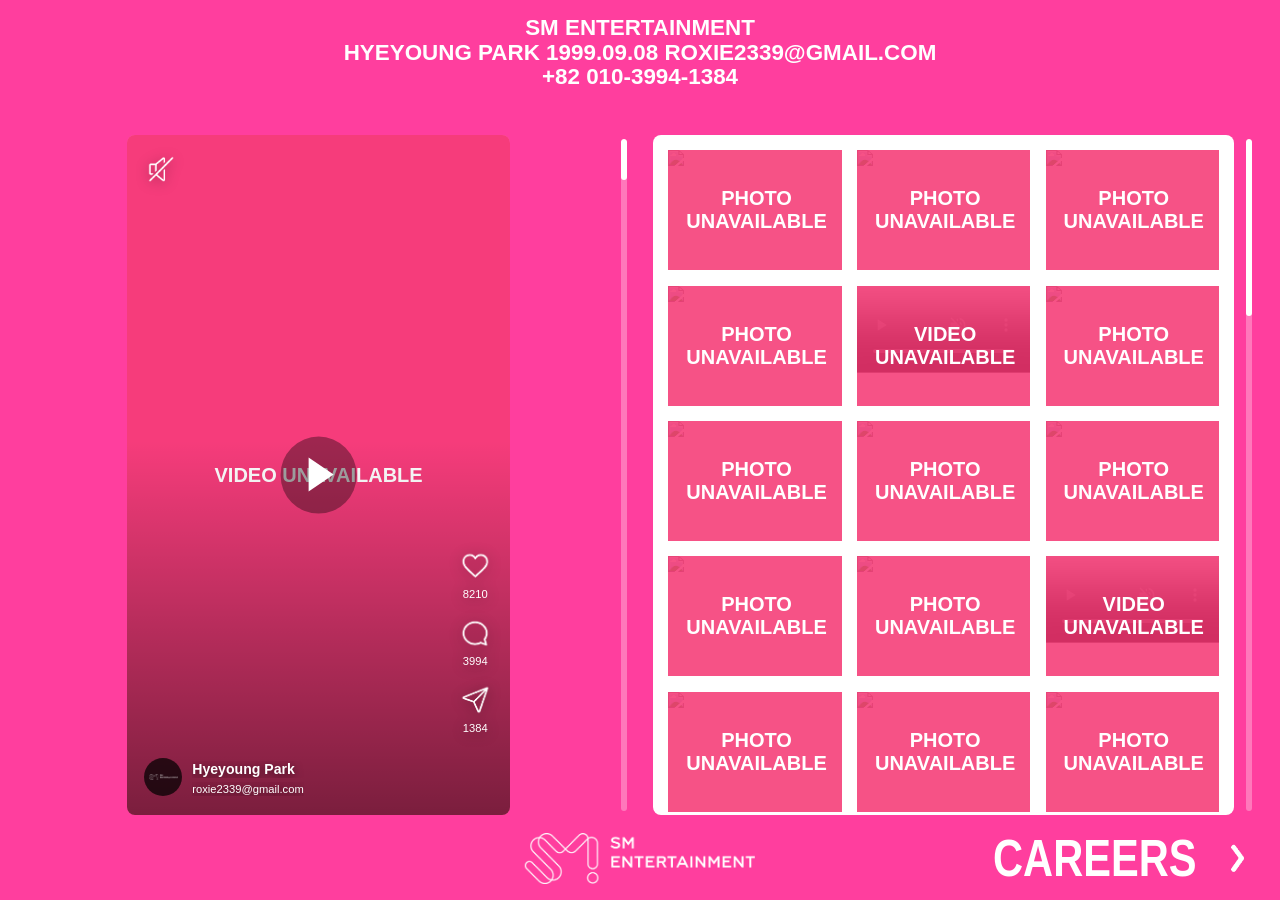
==== commit 34524124: "careers 화면 스타일 수정" ====
--- a/index.html
+++ b/index.html
@@ -331,7 +331,7 @@
         </button>
         <button type="button" class="footer-careers-control footer-careers-back" data-pane-back aria-label="Back to menu">
           <img class="footer-careers-icon" src="assets/icons/back.png" alt="" aria-hidden="true">
-          <span>BACK</span>
+          <span>FEED</span>
         </button>
         <div class="thumbnail-rail" data-rail="reels" aria-label="Reels thumbnails"></div>
         <div class="thumbnail-rail" data-rail="photos" aria-label="Photos thumbnails"></div>
--- a/styles.css
+++ b/styles.css
@@ -917,6 +917,43 @@
   display: none;
 }
 
+@media (min-width: 761px) {
+  .careers-section:not(.careers-info) .careers-area {
+    padding-top: 0;
+    border-top: 0;
+  }
+
+  .careers-section:not(.careers-info) .careers-copy-block {
+    padding-top: 12px;
+    border-top: 2px solid var(--white);
+  }
+
+  .careers-copy-block h2.careers-title {
+    font-size: 2.08rem;
+  }
+
+  .careers-copy-block h3 {
+    font-size: 1.24rem;
+  }
+
+  .careers-copy-block p {
+    font-size: 1.08rem;
+  }
+
+  .careers-meta,
+  .careers-role,
+  .careers-subtitle {
+    font-size: 1.02rem;
+  }
+
+  .careers-index a > strong,
+  .careers-index a > span,
+  .careers-index-item > strong,
+  .careers-index-item > span {
+    font-size: 1.08rem;
+  }
+}
+
 @media (max-width: 760px) {
   :root {
     --header-copy-size: 1.05rem;
@@ -977,6 +1014,11 @@
   .careers-section:not(.careers-info) .careers-area {
     padding-top: 0;
     border-top: 0;
+  }
+
+  .careers-section:not(.careers-info) + .careers-section:not(.careers-info) {
+    padding-top: 12px;
+    border-top: 2px solid var(--white);
   }
 
   .careers-area.has-no-photo .careers-copy-block {
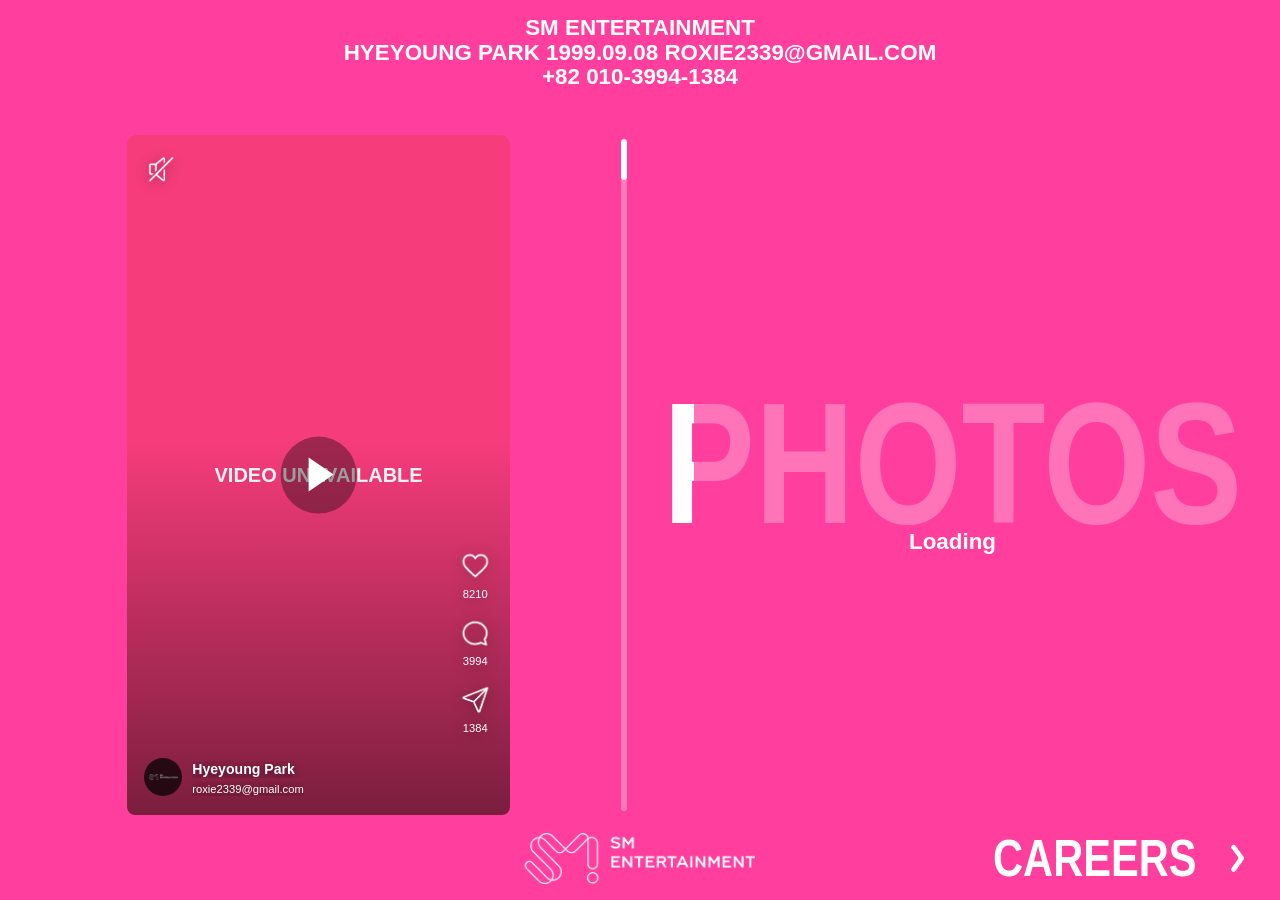
==== commit e363cab7: "careers 여백 수정" ====
--- a/index.html
+++ b/index.html
@@ -3,6 +3,7 @@
   <head>
     <meta charset="utf-8">
     <meta name="viewport" content="width=device-width, initial-scale=1">
+    <meta name="format-detection" content="telephone=no">
     <title>Hyeyoung Park</title>
     <meta
       name="description"
--- a/styles.css
+++ b/styles.css
@@ -93,6 +93,14 @@
   text-transform: uppercase;
 }
 
+a[href^="tel"],
+a[href^="tel"]:visited,
+a[x-apple-data-detectors],
+a[x-apple-data-detectors]:visited {
+  color: inherit !important;
+  text-decoration: none !important;
+}
+
 .content-grid {
   position: absolute;
   top: var(--content-top);
@@ -232,15 +240,19 @@
 }
 
 .careers-flow {
-  display: grid;
-  gap: clamp(28px, 6svh, 72px);
+  --careers-section-gap: clamp(28px, 6svh, 72px);
+  --careers-section-half-gap: clamp(14px, 3svh, 36px);
+  --careers-area-gap: clamp(12px, 2vw, 28px);
+  --careers-area-half-gap: clamp(6px, 1vw, 14px);
+  display: grid;
+  gap: var(--careers-section-gap);
   min-width: 0;
 }
 
 .careers-section {
   display: grid;
   grid-template-columns: minmax(0, 2fr) minmax(0, 3fr);
-  gap: clamp(12px, 2vw, 28px);
+  gap: var(--careers-area-gap) clamp(12px, 2vw, 28px);
   min-width: 0;
   align-items: start;
 }
@@ -295,9 +307,11 @@
 }
 
 .careers-info .careers-copy-block {
+  --careers-info-divider-gap: clamp(12px, 1.6vw, 24px);
   display: grid;
   grid-template-columns: repeat(2, minmax(0, 1fr));
   gap: clamp(12px, 2vw, 28px);
+  column-gap: var(--careers-info-divider-gap);
   align-items: start;
 }
 
@@ -309,6 +323,7 @@
   grid-column: 2;
   grid-row: 1 / span 4;
   max-width: none;
+  padding-left: var(--careers-info-divider-gap);
   margin-top: 0;
 }
 
@@ -924,8 +939,22 @@
   }
 
   .careers-section:not(.careers-info) .careers-copy-block {
-    padding-top: 12px;
+    position: relative;
+  }
+
+  .careers-section:not(.careers-info) .careers-copy-block::before {
+    content: "";
+    position: absolute;
+    left: 0;
+    right: 0;
+    top: calc(0px - var(--careers-area-half-gap));
     border-top: 2px solid var(--white);
+  }
+
+  .careers-section:not(.careers-info)
+    .careers-area:first-child
+    .careers-copy-block::before {
+    top: calc(0px - var(--careers-section-half-gap));
   }
 
   .careers-copy-block h2.careers-title {
@@ -999,7 +1028,10 @@
   }
 
   .careers-flow {
-    gap: 34px;
+    --careers-section-gap: 34px;
+    --careers-section-half-gap: 17px;
+    --careers-area-gap: 12px;
+    --careers-area-half-gap: 6px;
   }
 
   .careers-section {
@@ -1017,7 +1049,18 @@
   }
 
   .careers-section:not(.careers-info) + .careers-section:not(.careers-info) {
-    padding-top: 12px;
+    position: relative;
+    padding-top: 0;
+    border-top: 0;
+  }
+
+  .careers-section:not(.careers-info)
+    + .careers-section:not(.careers-info)::before {
+    content: "";
+    position: absolute;
+    top: calc(0px - var(--careers-section-half-gap));
+    left: 0;
+    right: 0;
     border-top: 2px solid var(--white);
   }
 
@@ -1031,6 +1074,7 @@
   }
 
   .careers-info .careers-copy-block {
+    --careers-info-divider-gap: clamp(1rem, 2.6svh, 1.35rem);
     grid-template-columns: 1fr;
     gap: 0;
   }
@@ -1043,7 +1087,11 @@
   .careers-info .careers-index {
     grid-row: auto;
     gap: 0.5rem;
-    margin-top: clamp(2.2rem, 5svh, 3.2rem);
+    padding-top: var(--careers-info-divider-gap);
+    padding-left: 0;
+    border-top: 2px solid var(--white);
+    border-left: 0;
+    margin-top: var(--careers-info-divider-gap);
   }
 
   .careers-copy-block h2.careers-title {
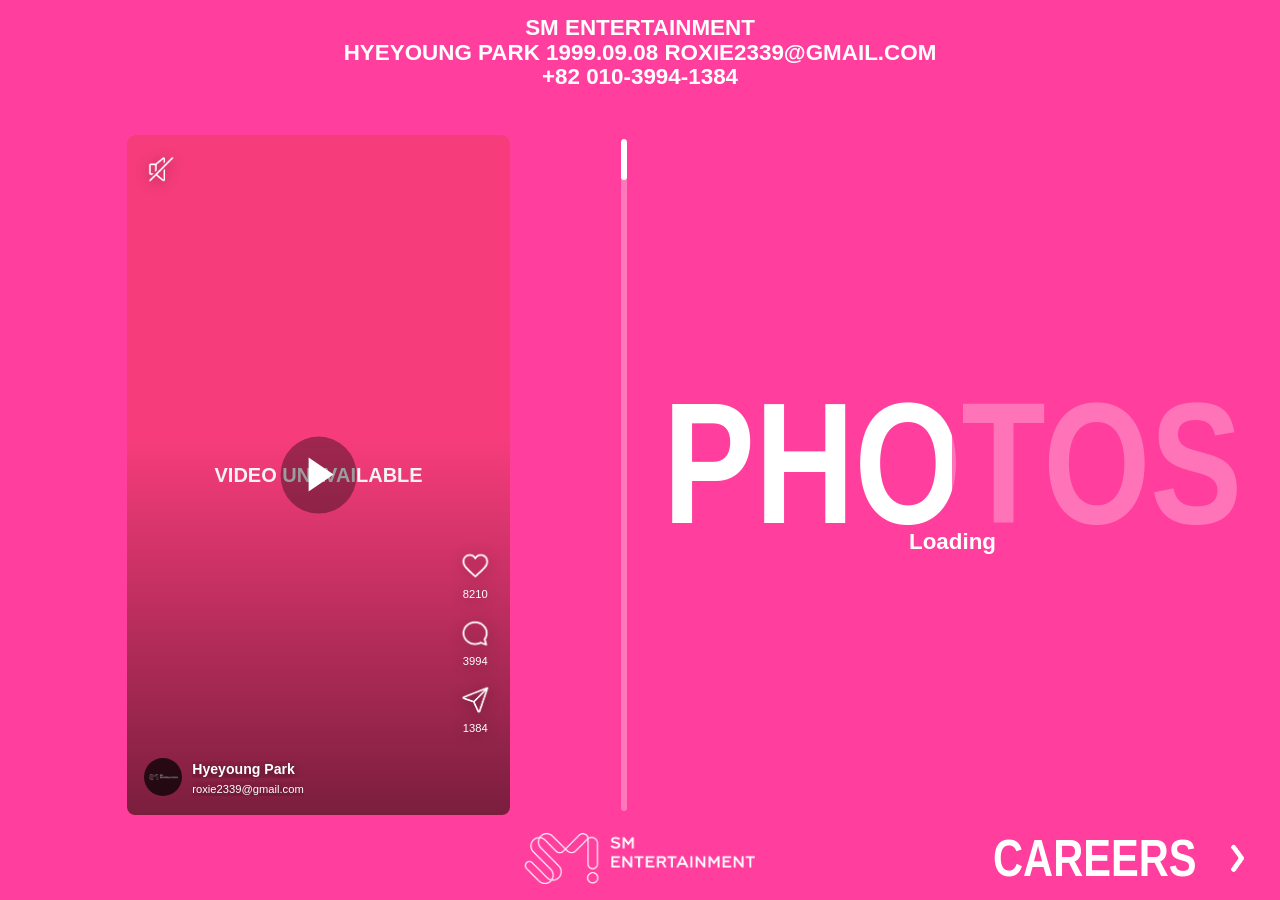
==== commit 9d180e8b: "인스타 계정 추가" ====
--- a/index.html
+++ b/index.html
@@ -93,7 +93,7 @@
                 <div class="careers-copy-stack">
                   <article class="careers-copy-block">
                     <h2 class="careers-title">PARK HYEYOUNG<br>박혜영</h2>
-                    <p><strong>CONTACT</strong><br><a href="mailto:roxie2339@gmail.com">roxie2339@gmail.com</a><br><a href="tel:+821039941384">010.3994.1384</a></p>
+                    <p><strong>CONTACT</strong><br><a href="mailto:roxie2339@gmail.com">roxie2339@gmail.com</a><br><a href="tel:+821039941384">010.3994.1384</a><br><a href="https://www.instagram.com/roxieful/" target="_blank" rel="noopener">@roxieful</a></p>
                     <p><strong>TOOLS</strong><br>Photoshop · Illustrator · Figma · Premiere Pro · CapCut</p>
                     <nav class="careers-index" aria-label="Selected works">
                       <h2 class="careers-title">SELECTED WORKS</h2>
--- a/styles.css
+++ b/styles.css
@@ -951,10 +951,23 @@
     border-top: 2px solid var(--white);
   }
 
+  .careers-section:not(.careers-info) .careers-area:first-child {
+    position: relative;
+  }
+
+  .careers-section:not(.careers-info) .careers-area:first-child::before {
+    content: "";
+    position: absolute;
+    left: 0;
+    right: 0;
+    top: calc(0px - var(--careers-section-half-gap));
+    border-top: 2px solid var(--white);
+  }
+
   .careers-section:not(.careers-info)
     .careers-area:first-child
     .careers-copy-block::before {
-    top: calc(0px - var(--careers-section-half-gap));
+    display: none;
   }
 
   .careers-copy-block h2.careers-title {
